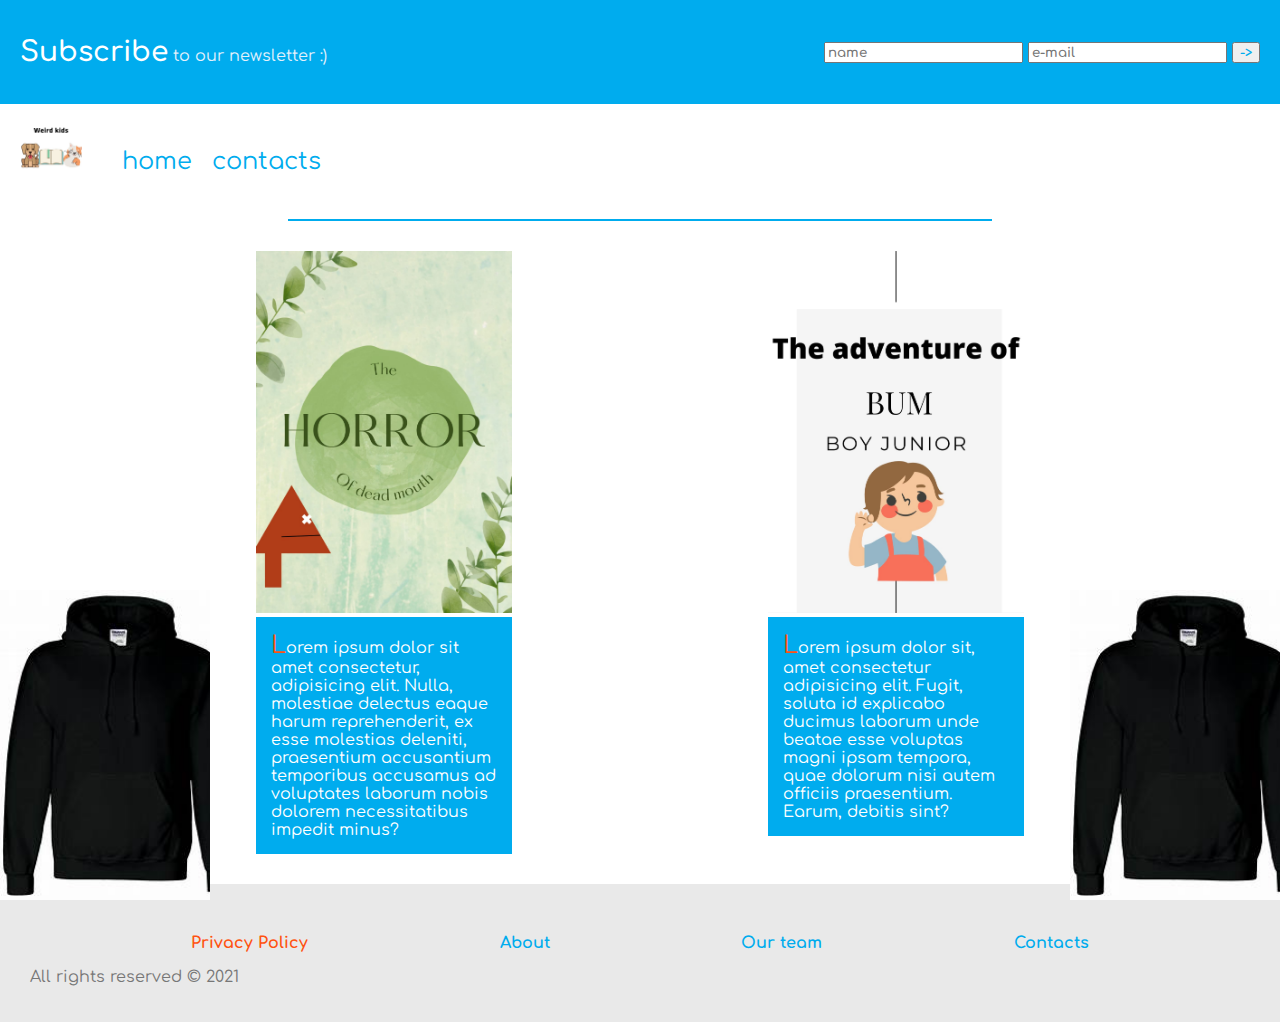
==== index.html @ 22e0e313 "first commit" ====
<!DOCTYPE html>
<html lang="en">
	<head>
		<meta charset="UTF-8" />
		<meta http-equiv="X-UA-Compatible" content="IE=edge" />
		<meta name="viewport" content="width=device-width, initial-scale=1.0" />
		<link rel="stylesheet" href="style.css" />
		<title>Blog.Kris</title>
	</head>
	<body>
		<div class="subscribe">
			<p class="subscribeP">
				<span>Subscribe</span> to our newsletter :)
			</p>
			<div class="fields">
				<input type="text" placeholder="name" />
				<input type="text" placeholder="e-mail" />
				<input type="button" value="->" />
			</div>
		</div>
		<header>
			<img class="logo animate__animated animate__rubberBand" 
      src="./img/WhatsApp Image 2021-11-07 at 10.19.22.jpeg" />
			
			<nav>
				<ul>
					<li>
						<a class="menu" href="om/"
							>home</a
						>
					</li>
					<li>
						<a class="menu" href="./contacts.html"
							>contacts</a
						>
					</li>
				
				</ul>
			</nav>
		</header>
<div class="adv">
    <h1></h1>
</div>
<div class="adv1">
    <h1></h1>
</div>
		<main>
			<div class="line"></div>
			<article>
				<div class="card">
					<img
						src="./img/WhatsApp Image 2021-11-07 at 10.32.28.jpeg"
						alt=""
						class="img"
					/>
					<div class="text">
						Lorem ipsum dolor sit amet consectetur, adipisicing
						elit. Nulla, molestiae delectus eaque harum
						reprehenderit, ex esse molestias deleniti, praesentium
						accusantium temporibus accusamus ad voluptates laborum
						nobis dolorem necessitatibus impedit minus?
					</div>
				</div>
				<div class="card">
					<img
						src="./img/WhatsApp Image 2021-11-07 at 10.18.37.jpeg"
						alt=""
						class="img"
					/>
					<div class="text">
						Lorem ipsum dolor sit, amet consectetur adipisicing
						elit. Fugit, soluta id explicabo ducimus laborum unde
						beatae esse voluptas magni ipsam tempora, quae dolorum
						nisi autem officiis praesentium. Earum, debitis sint?
					</div>
				</div>
			</article>
		</main>

		<footer>
			<div class="group">
				<a class="footerA1" href="https://google.com">Privacy Policy</a>
				<a class="footerA" href="https://google.com">About</a>
				<a class="footerA" href="https://google.com">Our team</a>
				<a class="footerA" href="https://google.com">Contacts</a>
			</div>
			<p class="footerP">All rights reserved © 2021</p>
		</footer>
	</body>
</html>
---- style.css ----
@import url('https://fonts.googleapis.com/css2?family=Comfortaa:wght@300&display=swap');

body{
    margin: 0;
    font-family: 'Comfortaa', cursive;
}

/*  mailing  */

.subscribe{
    background-color: #00acee;
    padding: 20px;   
    display: flex;
    justify-content: space-between;
    align-items: center;
}

span{
    color: white;
    font-size: 28px;
    font-weight: 600;
}

input{
    font-family: 'Comfortaa', cursive;
    color: #00acee;
    font-weight: 600;
}

input:focus{
    background-color: #e3f1fc;
}

.subscribeP{
    color: #e3f1fc;
}

/*  header  */

header{
    display: flex;
    padding: 20px;
}

.logo{
    max-width: 300px;
    max-height: 62px;
    transition: transform 1s;
}

.logo:active{
    transform: rotate(360deg);
}

nav{
    margin-right: 10%;
    font-size: 24px;
}

ul{
    display: flex;
}

li{
    list-style: none;
    margin-right: 20px;
}

.menu{
    text-decoration: none;
    color: #00acee ;
}

li:first-child:hover{
    animation: move1 2s infinite;
}

li:nth-child(2n):hover{
    animation: move2 2s infinite;
}

li:last-child:hover{
    animation: move3 2s infinite;
}

@keyframes move1{
    0%   { transform: rotate(180deg);}
    50% { transform: scale(1.5); }
    100% { transform: scale(1);}
}

@keyframes move2{
    0%   { background-color: #ff5311;}
    50% { transform: scale(0.5); }
    100% { transform: scale(1);}
}

@keyframes move3{
    0%   { font-weight: 900;}
    50% { transform: scale(1.2);}
    100% { transform: rotate(-180deg)}
}

.menu:visited{
    color:#777777;
}

/*  main  */

main{
    display: flex;
    flex-direction: column;
    align-items: center;
    padding-bottom: 30px;
}

.line{
    width: 55%;
    height: 2px;
    background-color: #00acee ;
}

article{
    width: 100%;
    padding-top: 30px;
    display: flex;
    justify-content: space-evenly;
}

.card{
    width:20%;
    animation: moveCard 2s 1;
}

@keyframes moveCard{
    0%   { margin-top: 100vh;}
    100% { margin-top: 0;}
}

.img{
    width: 100%;
    transition: transform 2s;
}

.img:hover{
    transform: scale(1.2);
}

.text{
    background-color:#00acee ;
    color:white;
    max-width: 100%;
    padding: 15px;
}

.text::first-letter{
    font-size: 24px;
    color: #ff5311;
}

/*  footer  */

footer{
    background-color: rgb(233, 233, 233);
    color:#777777;
    padding-top: 50px;
    padding-bottom: 20px;
}

.group{
    display: flex;
    justify-content: space-evenly;
}

.footerA1{
    color: #ff5311;
    text-decoration: none;
    font-weight: 900;
}

.footerA{
    color:#00acee ;
    text-decoration: none;
    font-weight: 900;
}

.footerA:visited{
    color:#777777;
}

.footerP{
    margin-left: 30px;
}

.adv{
    width: 200px;
    height: 300px;
    padding:5px;
    background-image: url(images/ad.jpg);
    background-size: cover;
    position: absolute;
    right:0;
    bottom: 0;
    animation: advMove 3s 1;
}

@keyframes advMove{
    0%   { right: -200vw;}
    100% { right: 0vw;}
}

h1 {
    font-size: 20px;
}

.adv{
    width: 200px;
    height: 300px;
    padding:5px;
    background-image: url(./img/th\ \(11\).jpg);
    background-size: cover;
    color: grey;

    position: absolute;
    right:0;
    bottom: 0;

    animation: advMove 3s 1;
}

h1 {
    font-size: 20px;
}

@keyframes advMove{
    0%   { right: -200vw;}
    100% { right: 0;}
}

.adv1{
    width: 200px;
    height: 300px;
    padding:5px;
    background-image: url(./img/th\ \(11\).jpg);
    background-size: cover;
    color: grey;

    position: absolute;
    left:0;
    bottom: 0;

    animation: adv1Move 3s 1;
}

@keyframes adv1Move{
    0%   { left: -200vw;}
    100% { left: 0;}
}
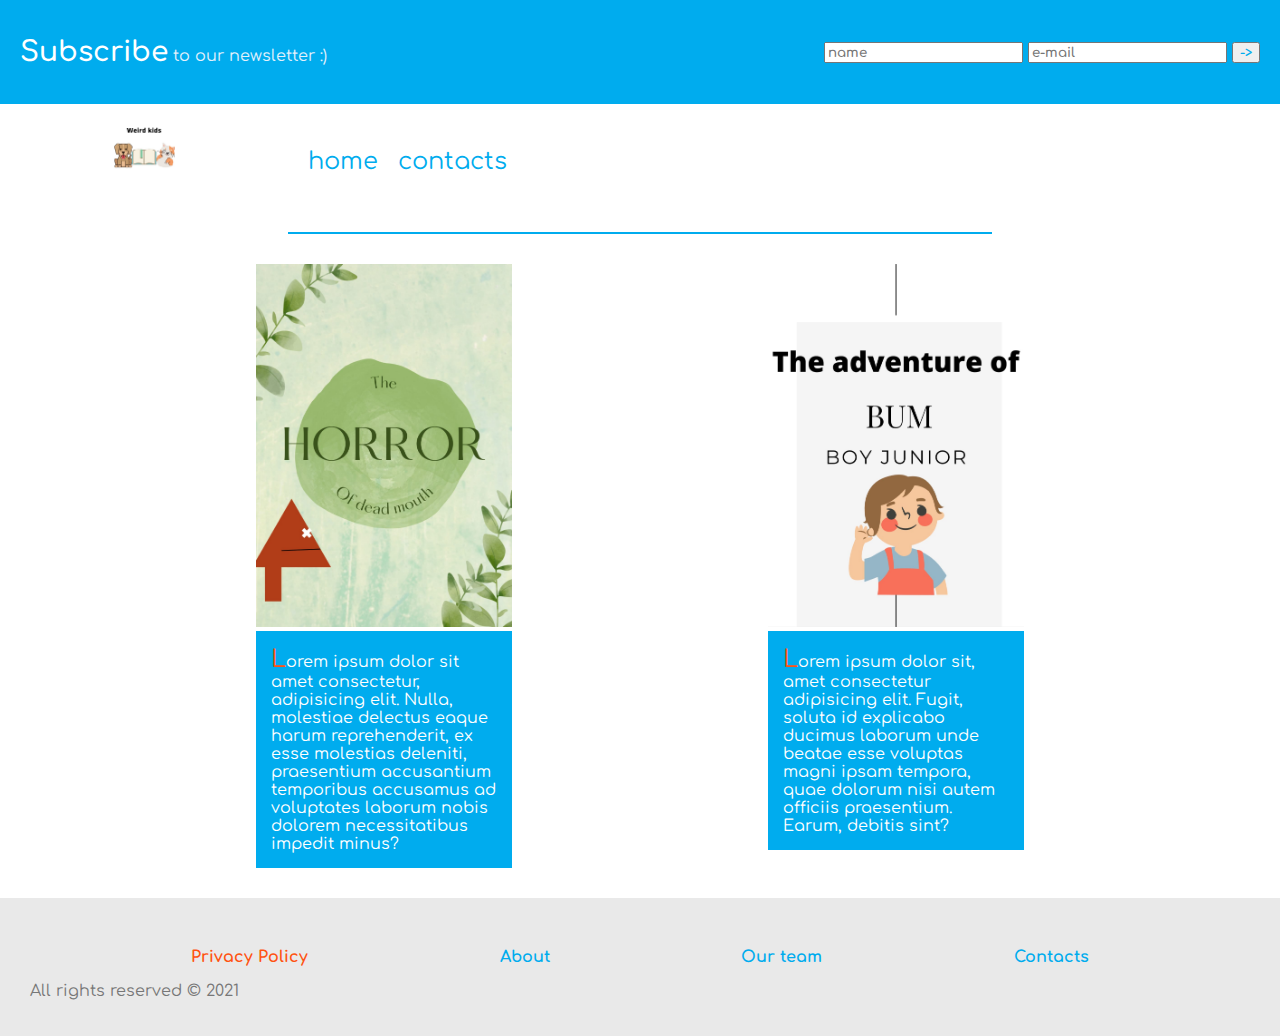
==== commit b8ab4fa9: "s commit" ====
--- a/index.html
+++ b/index.html
@@ -4,9 +4,14 @@
 		<meta charset="UTF-8" />
 		<meta http-equiv="X-UA-Compatible" content="IE=edge" />
 		<meta name="viewport" content="width=device-width, initial-scale=1.0" />
+		<link
+		rel="stylesheet"
+		href="https://cdnjs.cloudflare.com/ajax/libs/animate.css/4.1.1/animate.min.css"
+	  />
 		<link rel="stylesheet" href="style.css" />
 		<title>Blog.Kris</title>
 	</head>
+	
 	<body>
 		<div class="subscribe">
 			<p class="subscribeP">
@@ -52,6 +57,7 @@
 						src="./img/WhatsApp Image 2021-11-07 at 10.32.28.jpeg"
 						alt=""
 						class="img"
+						
 					/>
 					<div class="text">
 						Lorem ipsum dolor sit amet consectetur, adipisicing
@@ -65,7 +71,7 @@
 					<img
 						src="./img/WhatsApp Image 2021-11-07 at 10.18.37.jpeg"
 						alt=""
-						class="img"
+						class="img img2"
 					/>
 					<div class="text">
 						Lorem ipsum dolor sit, amet consectetur adipisicing
--- a/style.css
+++ b/style.css
@@ -213,20 +213,6 @@
     font-size: 20px;
 }
 
-.adv{
-    width: 200px;
-    height: 300px;
-    padding:5px;
-    background-image: url(./img/th\ \(11\).jpg);
-    background-size: cover;
-    color: grey;
-
-    position: absolute;
-    right:0;
-    bottom: 0;
-
-    animation: advMove 3s 1;
-}
 
 h1 {
     font-size: 20px;
@@ -237,22 +223,82 @@
     100% { right: 0;}
 }
 
-.adv1{
-    width: 200px;
-    height: 300px;
-    padding:5px;
-    background-image: url(./img/th\ \(11\).jpg);
-    background-size: cover;
-    color: grey;
-
-    position: absolute;
-    left:0;
-    bottom: 0;
-
-    animation: adv1Move 3s 1;
-}
+
 
 @keyframes adv1Move{
     0%   { left: -200vw;}
     100% { left: 0;}
+}
+
+.img2:hover{
+    animation: jello 1s infinite ease-in;
+}
+
+/* tablets horizontally */
+@media (min-width: 992px) and (max-width: 1199px) {
+    .card {
+      width: 30%;
+    }
+  }
+  
+  /* tablets vertical */
+  @media (min-width: 768px) and (max-width: 991px) {
+    input {
+      max-width: 100px;
+    }
+    main {
+      min-height: 65vh;
+    }
+    .card {
+      width: 30%;
+    }
+  }
+
+  /* mobile set horizontally */
+@media (max-width: 767px) {
+    span{
+        font-size: 20px;
+    }
+    input{
+        max-width: 100px;
+    }
+    header,article{
+        flex-direction: column;
+        align-items: center;
+    }
+    .card{
+        width: 50%;
+        padding-bottom: 10px;
+    }
+}
+/* mobile set vertically */
+@media (max-width: 480px) {
+    header{
+        flex-direction: column;
+    }
+    nav{
+        margin-right:0;
+    }
+    li{
+        margin-right: 5px;
+    }
+    .card{
+        width: 70%;
+    }
+    .group{
+        flex-direction: column;
+        padding-left:5px;
+    }
+}
+
+.logo{
+    width: 20%;
+    height: auto;
+    object-fit: contain;
+    transition: transform 1s;
+    animation: wobble 2s 1;
+}
+
+.img{
+    object-fit: cover;
 }